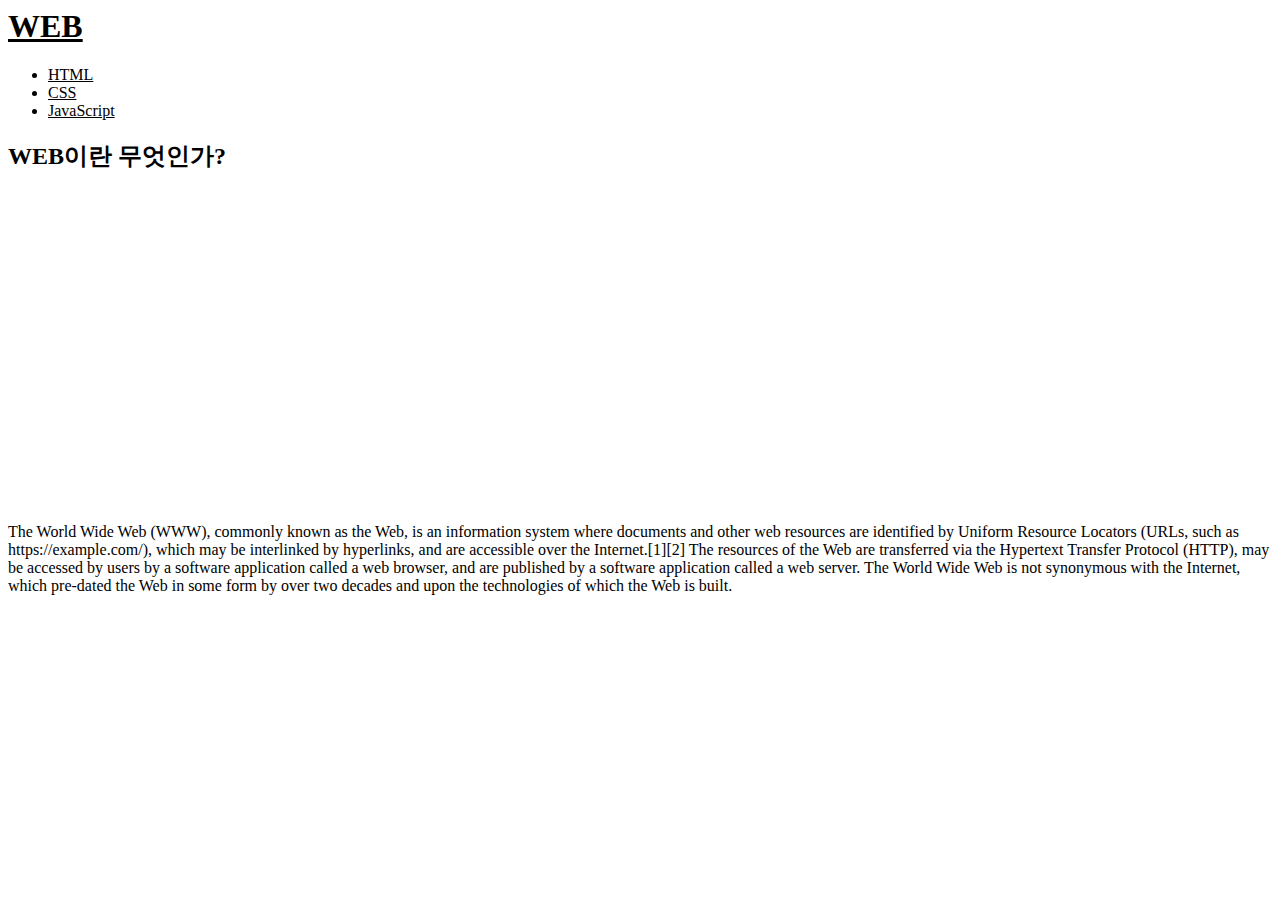
==== index.html @ 4f1158b5 "2022.01.19" ====
<head>
    <title>WEB1- Welcome</title>
    <meta charset="utf-8">
    <style>
        a {
            color:black;
        }
    </style>
</head>

<body>
    <h1><a href="index.html">WEB</a></h1>
    <ul>
        <li><a href="1.html">HTML</a></li>
        <li><a href="2.html">CSS</a></li>
        <li><a href="3.html">JavaScript</a></li>
    </ul>
    <!--h1><a href="index.html"><font color="red">WEB</font></a></h1>
    <ul>
        <li><a href="1.html"><font color="red">HTML</font></a></li>
        <li><a href="2.html"><font color="red">CSS</font></a></li>
        <li><a href="3.html"><font color="red">JavaScript</font></a></li>
    </ul>-->
        <h2>WEB이란 무엇인가?</h2>
        <p>  <iframe width="560" height="315" src="https://www.youtube.com/embed/yjuwpf7VH74" title="YouTube video player" frameborder="0" allow="accelerometer; autoplay; clipboard-write; encrypted-media; gyroscope; picture-in-picture" allowfullscreen></iframe></p>
      
        <p>The World Wide Web (WWW), commonly known as the Web, is an information system where documents and other web resources are identified by Uniform Resource Locators (URLs, such as https://example.com/), which may be interlinked by hyperlinks, and are accessible over the Internet.[1][2] The resources of the Web are transferred via the Hypertext Transfer Protocol (HTTP), may be accessed by users by a software application called a web browser, and are published by a software application called a web server. The World Wide Web is not synonymous with the Internet, which pre-dated the Web in some form by over two decades and upon the technologies of which the Web is built.</p>

        <p>
            <div id="disqus_thread"></div>
<script>
    /**
    *  RECOMMENDED CONFIGURATION VARIABLES: EDIT AND UNCOMMENT THE SECTION BELOW TO INSERT DYNAMIC VALUES FROM YOUR PLATFORM OR CMS.
    *  LEARN WHY DEFINING THESE VARIABLES IS IMPORTANT: https://disqus.com/admin/universalcode/#configuration-variables    */
    /*
    var disqus_config = function () {
    this.page.url = PAGE_URL;  // Replace PAGE_URL with your page's canonical URL variable
    this.page.identifier = PAGE_IDENTIFIER; // Replace PAGE_IDENTIFIER with your page's unique identifier variable
    };
    */
    (function() { // DON'T EDIT BELOW THIS LINE
    var d = document, s = d.createElement('script');
    s.src = 'https://web-project-7.disqus.com/embed.js';
    s.setAttribute('data-timestamp', +new Date());
    (d.head || d.body).appendChild(s);
    })();
</script>
<noscript>Please enable JavaScript to view the <a href="https://disqus.com/?ref_noscript">comments powered by Disqus.</a></noscript>
        </p>
        <p>
            <!--Start of Tawk.to Script-->
<script type="text/javascript">
    var Tawk_API=Tawk_API||{}, Tawk_LoadStart=new Date();
    (function(){
    var s1=document.createElement("script"),s0=document.getElementsByTagName("script")[0];
    s1.async=true;
    s1.src='https://embed.tawk.to/61e6c7c3f7cf527e84d2c154/1fpmnokv6';
    s1.charset='UTF-8';
    s1.setAttribute('crossorigin','*');
    s0.parentNode.insertBefore(s1,s0);
    })();
    </script>
    <!--End of Tawk.to Script-->
        </p>
</body>
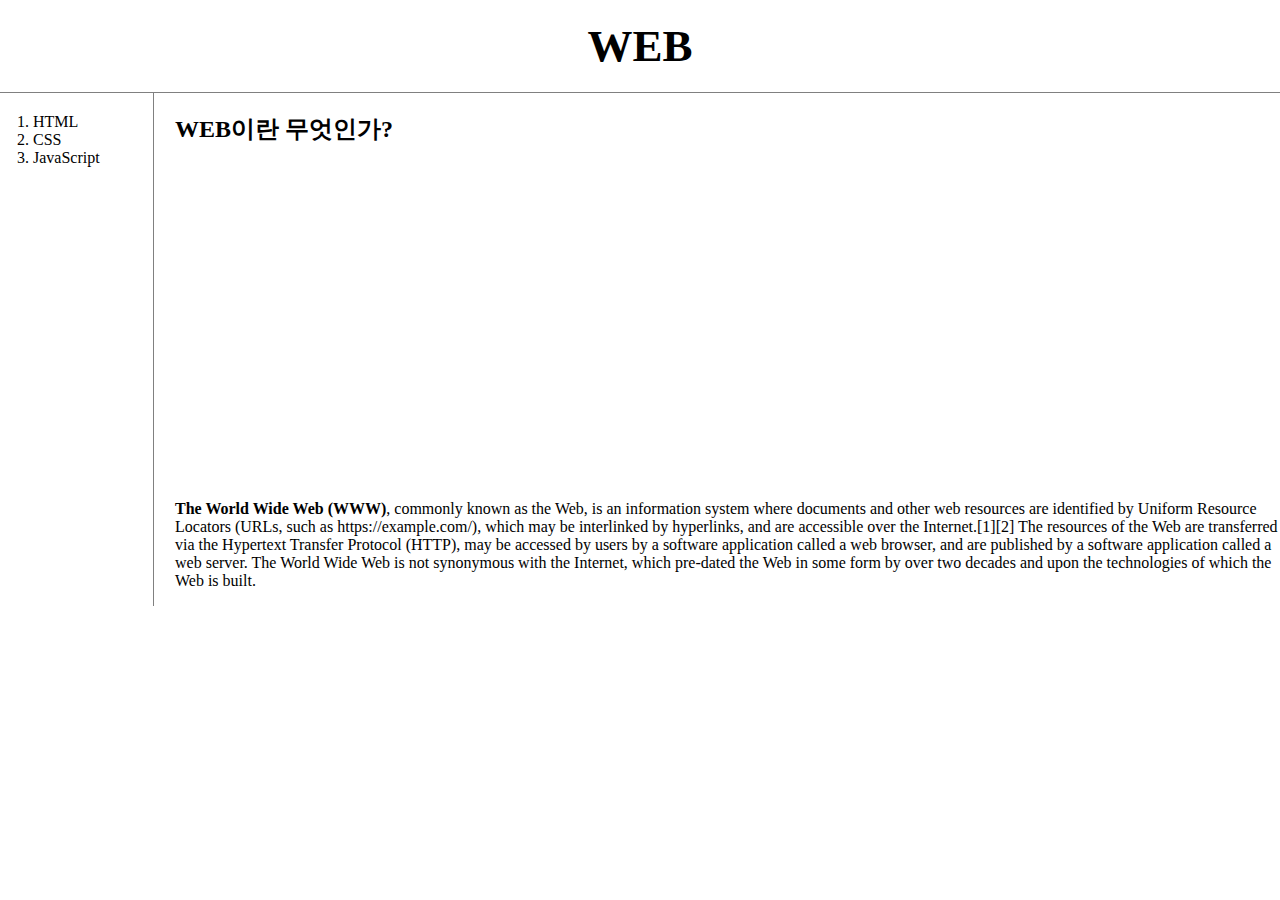
==== commit 6e6851cc: "finish" ====
--- a/index.html
+++ b/index.html
@@ -1,65 +1,45 @@
+<!DOCTYPE html>
+<html lang="en">
+
 <head>
+    <meta charset="UTF-8">
+    <meta http-equiv="X-UA-Compatible" content="IE=edge">
+    <meta name="viewport" content="width=device-width, initial-scale=1.0">
     <title>WEB1- Welcome</title>
-    <meta charset="utf-8">
-    <style>
-        a {
-            color:black;
-        }
-    </style>
+    <link rel="stylesheet" href="style.css">
 </head>
 
 <body>
     <h1><a href="index.html">WEB</a></h1>
-    <ul>
-        <li><a href="1.html">HTML</a></li>
-        <li><a href="2.html">CSS</a></li>
-        <li><a href="3.html">JavaScript</a></li>
-    </ul>
-    <!--h1><a href="index.html"><font color="red">WEB</font></a></h1>
-    <ul>
-        <li><a href="1.html"><font color="red">HTML</font></a></li>
-        <li><a href="2.html"><font color="red">CSS</font></a></li>
-        <li><a href="3.html"><font color="red">JavaScript</font></a></li>
-    </ul>-->
-        <h2>WEB이란 무엇인가?</h2>
-        <p>  <iframe width="560" height="315" src="https://www.youtube.com/embed/yjuwpf7VH74" title="YouTube video player" frameborder="0" allow="accelerometer; autoplay; clipboard-write; encrypted-media; gyroscope; picture-in-picture" allowfullscreen></iframe></p>
-      
-        <p>The World Wide Web (WWW), commonly known as the Web, is an information system where documents and other web resources are identified by Uniform Resource Locators (URLs, such as https://example.com/), which may be interlinked by hyperlinks, and are accessible over the Internet.[1][2] The resources of the Web are transferred via the Hypertext Transfer Protocol (HTTP), may be accessed by users by a software application called a web browser, and are published by a software application called a web server. The World Wide Web is not synonymous with the Internet, which pre-dated the Web in some form by over two decades and upon the technologies of which the Web is built.</p>
+    <div id="grid">
+        <ol>
+            <li><a href="1.html">HTML</a></li>
+            <li><a href="2.html">CSS</a></li>
+            <li><a href="3.html">JavaScript</a></li>
+        </ol>
+        <div id="article">
+            <h2>WEB이란 무엇인가?</h2>
+            <div id="vid"><p> <iframe width="560" height="315" src="https://www.youtube.com/embed/yjuwpf7VH74"
+                    title="YouTube video player" frameborder="0"
+                    allow="accelerometer; autoplay; clipboard-write; encrypted-media; gyroscope; picture-in-picture"
+                    allowfullscreen></iframe></p></div>
 
-        <p>
-            <div id="disqus_thread"></div>
-<script>
-    /**
-    *  RECOMMENDED CONFIGURATION VARIABLES: EDIT AND UNCOMMENT THE SECTION BELOW TO INSERT DYNAMIC VALUES FROM YOUR PLATFORM OR CMS.
-    *  LEARN WHY DEFINING THESE VARIABLES IS IMPORTANT: https://disqus.com/admin/universalcode/#configuration-variables    */
-    /*
-    var disqus_config = function () {
-    this.page.url = PAGE_URL;  // Replace PAGE_URL with your page's canonical URL variable
-    this.page.identifier = PAGE_IDENTIFIER; // Replace PAGE_IDENTIFIER with your page's unique identifier variable
-    };
-    */
-    (function() { // DON'T EDIT BELOW THIS LINE
-    var d = document, s = d.createElement('script');
-    s.src = 'https://web-project-7.disqus.com/embed.js';
-    s.setAttribute('data-timestamp', +new Date());
-    (d.head || d.body).appendChild(s);
-    })();
-</script>
-<noscript>Please enable JavaScript to view the <a href="https://disqus.com/?ref_noscript">comments powered by Disqus.</a></noscript>
-        </p>
-        <p>
-            <!--Start of Tawk.to Script-->
-<script type="text/javascript">
-    var Tawk_API=Tawk_API||{}, Tawk_LoadStart=new Date();
-    (function(){
-    var s1=document.createElement("script"),s0=document.getElementsByTagName("script")[0];
-    s1.async=true;
-    s1.src='https://embed.tawk.to/61e6c7c3f7cf527e84d2c154/1fpmnokv6';
-    s1.charset='UTF-8';
-    s1.setAttribute('crossorigin','*');
-    s0.parentNode.insertBefore(s1,s0);
-    })();
-    </script>
-    <!--End of Tawk.to Script-->
-        </p>
+            <p> <strong>The World Wide Web (WWW)</strong>, commonly known as the Web, is an information system where
+                documents
+                and other web
+                resources are identified by Uniform Resource Locators (URLs, such as https://example.com/), which may be
+                interlinked by hyperlinks, and are accessible over the Internet.[1][2] The resources of the Web are
+                transferred
+                via the Hypertext Transfer Protocol (HTTP), may be accessed by users by a software application called a
+                web
+                browser, and are published by a software application called a web server. The World Wide Web is not
+                synonymous
+                with the Internet, which pre-dated the Web in some form by over two decades and upon the technologies of
+                which
+                the Web is built.</p>
+            <p>
+        </div>
+    </div>
 </body>
+
+</html>--- a/style.css
+++ b/style.css
@@ -0,0 +1,54 @@
+body{
+    margin:0;
+}
+a {
+    color: black;
+    text-decoration: none;
+}
+
+h1 {
+    font-size: 45px;
+    text-align: center;
+    border-bottom: 1px solid gray;
+    margin: 0;
+    padding: 20px;
+}
+
+ol {
+    border-right: 1px solid gray;
+    width: 100px;
+    margin: 0;
+    padding: 20px;
+}
+
+#vid{
+    padding-left: 500px;
+}
+
+
+#grid {
+    display: grid;
+    grid-template-columns: 150px 1fr; 
+}
+
+#grid ol {
+    padding-left: 33px;
+}
+
+#grid #article {
+    padding-left: 25px;
+}
+
+/* @media(max-width:800px) {
+    #grid {
+        display: block;
+    }
+
+    ol {
+        border-right: none;
+    }
+
+    h1 {
+        border-bottom: none;
+    }
+} */
